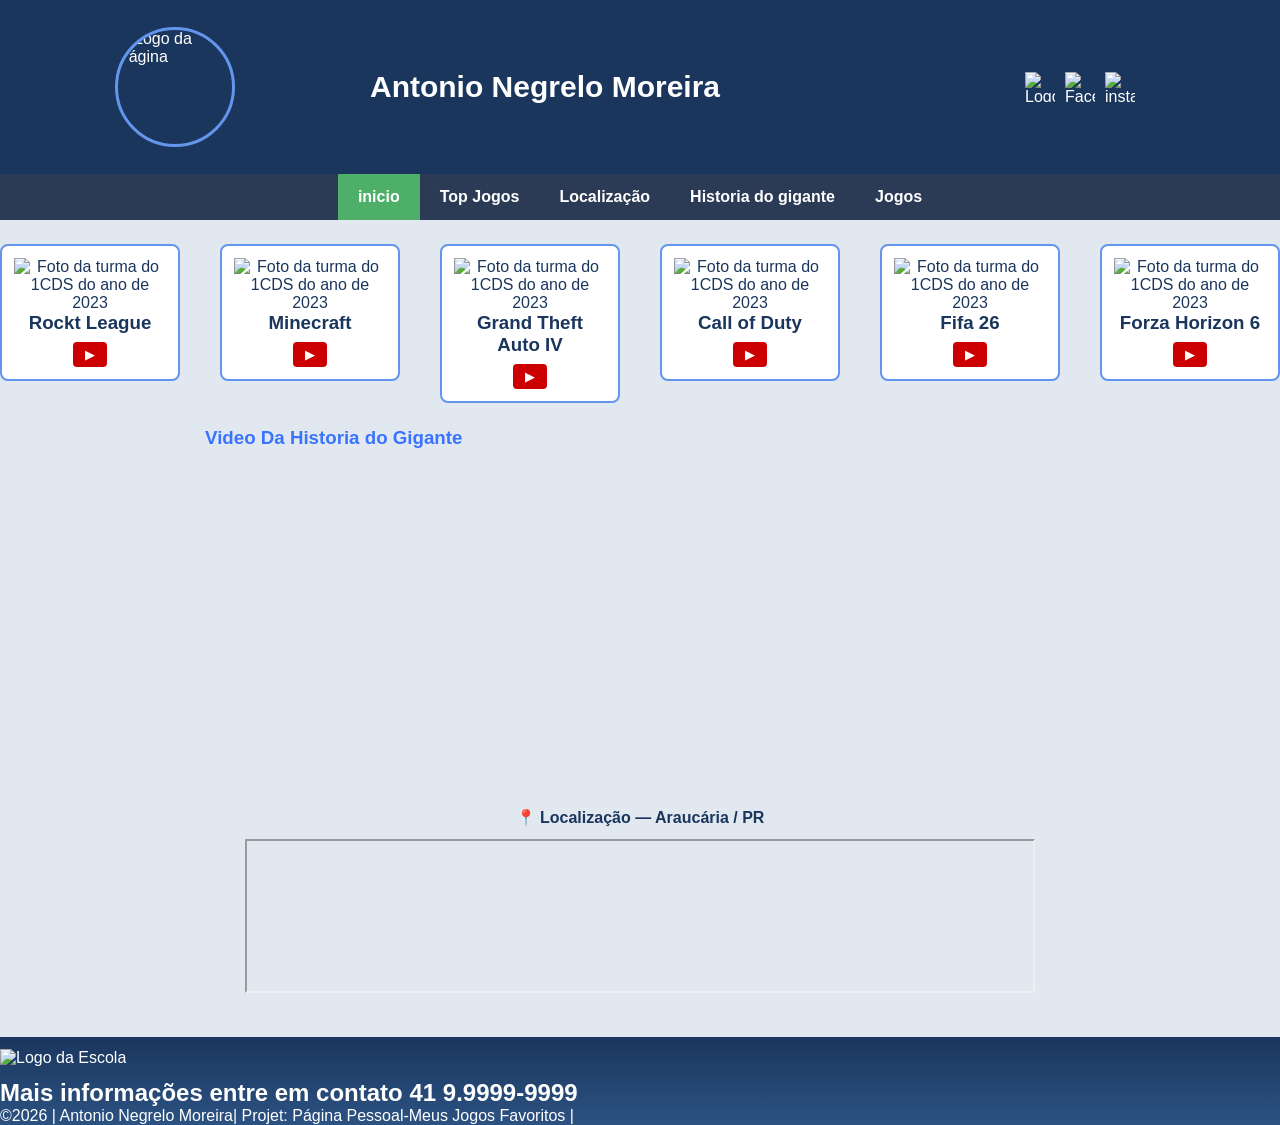
==== index.html @ 7507b569 "1" ====
<!DOCTYPE html>
<html lang="pt-br">
<head>
<meta charset="UTF-8">

<meta name="viewport" content="width=device-width, initial- scale=1.0">

<title>Home | Antonio Negrelo Moreira</title>
<link rel="stylesheet" href="style.css">
</head>
<body>

<!--header é a parte do cabeçalho do site, é o topo da página-->
<header class="cabecalho-itens">

<img class="cabecalho_imagem" src="antfoto.png" alt="Logo da Página">

<h1 class="titulo_site">Antonio Negrelo Moreira</h1>
<div class="sociais">
<img class="icone-social" src="whatsapp.png" alt="Logo do Whats da Escola">
<img class="icone-social" src="facebook.png" alt="Facebook da Escola">
<img class="icone-social" src="instagram.png" alt="instagram da Escola">
</div>
</header>

<!--MENU-->
<ul class="horizontal">
  <li><a class="active" href="index.html">inicio</a></li>
  <li><a href="top_6_jogos.html">Top Jogos</a></li>
  <li><a href="localização.html">Localização</a></li>
  <li><a href="historia_do_gigante.html">Historia do gigante</a></li>
    <li><a href="jogo.html">Jogos</a></li>

</ul>

<!--Seção estudantes é a parte do paragrafo 3 da página-->
<section class="estudante">
<div class="estudantes_todos">
<div class="estudante-div">
<img class="estudante-imagem" src="rocktleague.jpeg" alt="Foto da turma do 1CDS do ano de 2023">
<h3 class="estudante-nome">Rockt League</h3>
<a href="https://www.youtube.com/watch?v=SgSX3gOrj60" target="blank" 
class="botao-trailer"> ▶ </a>
</div>

<div class="estudante-div">
<img class="estudante-imagem" src="minecraft.jpg" alt="Foto da turma do 1CDS do ano de 2023">
<h3 class="estudante-nome">Minecraft</h3>
<a href="https://www.youtube.com/watch?v=79RwQe6EN_4&list=PLZHdY_46KnYvGWC_RUMxhVqboUOn0NlZK&index=1"target="blank" 
class="botao-trailer"> ▶ </a>
</div>

<div class="estudante-div">
<img class="estudante-imagem" src="gta.png" alt="Foto da turma do 1CDS do ano de 2023">
<h3 class="estudante-nome">Grand Theft Auto IV</h3>
<a href="https://www.youtube.com/watch?v=cv041_93_0Q"target="blank" 
class="botao-trailer"> ▶ </a>

</div>

<div class="estudante-div">
<img class="estudante-imagem" src="cod.jpg" alt="Foto da turma do 1CDS do ano de 2023">
<h3 class="estudante-nome">Call of Duty</h3>
<a href="https://www.youtube.com/watch?v=bH1lHCirCGI"target="blank" 
class="botao-trailer"> ▶ </a>

</div>

<div class="estudante-div">
<img class="estudante-imagem" src="fifa.jpg" alt="Foto da turma do 1CDS do ano de 2023">
<h3 class="estudante-nome">Fifa 26</h3>
<a href="https://www.youtube.com/watch?v=TSi0iJYSQ24"target="blank" 
class="botao-trailer"> ▶ </a>

</div>

<div class="estudante-div">
<img class="estudante-imagem" src="forza.jpg" alt="Foto da turma do 1CDS do ano de 2023">
<h3 class="estudante-nome">Forza Horizon 6</h3>
<a href="https://www.youtube.com/watch?v=p1wFbZwegpk"target="blank" 
class="botao-trailer"> ▶ </a>

</div>
</div>
</section>

<!--video-->
<div class="container-video">
  <h3 class="titulo_video"> Video Da Historia do Gigante</h3>
  <iframe width="100%" height="315" src="https://www.youtube.com/embed/yGZZJc6cv6U?si=d83aW45r7N-cAKhi" title="YouTube video player" frameborder="0" allow="accelerometer; autoplay; clipboard-write; encrypted-media; gyroscope; picture-in-picture; web-share" referrerpolicy="strict-origin-when-cross-origin" allowfullscreen></iframe>
</div>

<!-- ✨ ELEMENTO INÉDITO: MAPA — ARAUCÁRIA, PARANÁ -->
<div class="mapa-local">
  <h3>📍 Localização — Araucária / PR</h3>
  <iframe 
    src="https://www.google.com/maps/embed?pb=!1m18!1m12!1m3!1d3616.234521787954!2d-49.41680268489778!3d-25.586944783758047!2m3!1f0!2f0!3f0!3m2!1i1024!2i768!4f13.1!3m3!1m2!1s0x94dce18f0c477c09%3A0x40a32c6f10a7f2d0!2sArauc%C3%A1ria%20-%20PR!5e0!3m2!1spt-BR!2sbr!4v1782921234" 
    width="100%" 999"> 41 9.9999-9999
</a></h2>
<p>©2026 | Antonio Negrelo Moreira| Projet: Página Pessoal-Meus Jogos Favoritos | </p>
</footer>
</body>
</html>



    height="250" 999"> 41 9.9999-9999
</a></h2>
<p>©2026 | Antonio Negrelo Moreira| Projet: Página Pessoal-Meus Jogos Favoritos | </p>999"> 41 9.9999-9999
</a></h2>
<p>©2026 | Antonio Negrelo Moreira| Projet: Página Pessoal-Meus Jogos Favoritos | </p>
</footer>
</body>
</html>



</footer>
</body>
</html>



    style="border: none; border-radius: 8px;" 
    allowfullscreen="" 
    loading="lazy">
  </iframe>
</div>
<!--Seção rodapé é a parte final da paragrafo 3 da página-->
<footer class="escola">
<img class="logo_rodape" src="logo_nossa_escola.png" alt="Logo da Escola">
<h2 class="escola-título">Mais informações entre em contato<a class="link"

href="https://wa.me/5541999999999"> 
41 9.9999-9999
</a></h2>
<p>©2026 | Antonio Negrelo Moreira| Projet: Página Pessoal-Meus Jogos Favoritos | </p>
</footer>
</body>
</html>
---- style.css ----
*{
margin: 0;
padding: 0;
box-sizing: border-box;
}
body{
font-family: "Poppins", sans-serif;
}
header{
background-color: #1a365d;
color: #ffffff;
width: 100%;
padding: 20px;
}
.cabecalho-itens{
max-width: 1980px;
margin: 0 auto;
display: flex;
align-items: center;
justify-content: center;
}
.cabecalho_imagem {
    width: 120px;
    height: 120px;
    border-radius: 50%;
    object-fit: cover;
    border: 3px solid  #6495ed;
}

.titulo_site{
padding: 50px;
text-align: center;
width: 50%;
font-size: 30px;
}
.sociais{
display: flex;
justify-content: flex-end;
gap: 10px;
width: 25%;
padding-right: 30px;
}

.icone-social{
    width: 30px;
    height: 30px;
}
.banner1 {
    height: 100%;
    background: linear-gradient(#6495ed #4a78c2);
    display: flex;
    justify-content: center;
    align-items: center;
    
}

.banner-texto{
    text-align: center;
}

.escola-imagem {
    width: 180px;
    height: 260px;
    object-fit: cover;
    border-radius: 10px;
} 

.estudante_titulo{
padding: 50px;
text-align: center;

}
.estudante-nome{
text-align: center;
}
.estudante-imagem{
width: 180px;
height: 300px;
object-fit: center;
}
.estudante-icone{
width: 38px;
padding: 4px 8px;
}
.estudante{
background-image: #e2e8f0;
padding: 24px 0;
}

.estudantes_todos{
display: flex;
justify-content:space-around;
align-items: flex-start;
gap: 40px;
}

.escola{
background-image: linear-gradient(#1a365d,#2c5282);
color: white;
justify-content:center;
display:block;
}
.escola-titulo{
padding: 50px;
text-align: center;
}

.logo_rodape{
height: 80px;
padding: 12px 0;

}

.link{
color: #ffffff;
text-decoration: none;
}

.botao-trailer {
    display: inline-block;
    background-color: #cc0000; 
    color: #ffffff;
    font-size: 13px;
    padding: 5px 12px;
    border-radius: 4px;
    text-decoration: none;
    margin-top: 8px;
}
 
.botao-trailer:hover {
    background-color: #990000;
}

body{
    background-color: #e2e8f0;
    color: #1a365d;
}

.estudante-div{
    text-align: center;
    border: 2px solid #6495ed;
    border-radius: 8px;
    padding: 12px;
    background: #ffffff;
}

.container-video {
    COLOR: #3874FF ;
width: 100%;
max-width: 900px; /* opcional: limita a largura máxima */
margin: 0 auto;
padding: 0 15px; /* espaçamento lateral em telas pequenas */
box-sizing: border-box;
}

.titulo-video {
color: #ffffff;
font-size: 1.5rem;
margin-bottom: 1rem;
text-align: center;
}

/* Vídeo responsivo mantendo proporção 16:9 */
.video {
width: 100%;
height: auto;
aspect-ratio: 16 / 9;
border: none;
display: block;
}


.mapa-local {
  text-align: center;
  margin: 25px auto;
  padding: 15px;
  background-color: #e2e8f0;
  border-radius: 8px;
  max-width: 820px;
}
.mapa-local h3 {
  color: #1a365d;
  margin: 0 0 12px 0;
  font-size: 16px;
}

/* Centraliza e aplica a cor do topo */
ul.horizontal {
  list-style-type: none;
  margin: 0;
  padding: 0;
  background-color: #2b3a55; /* Azul do seu cabeçalho */
  display: flex;             /* Flexbox para centralizar */
  justify-content: center;   /* Centraliza os itens no meio da tela */
}

/* Estilo dos botões */
ul.horizontal li a {
  display: block;
  color: #ffffff;
  text-align: center;
  padding: 14px 20px;
  text-decoration: none;
  font-family: sans-serif;
  font-weight: bold;
}

/* Efeito ao passar o mouse */
ul.horizontal li a:hover {
  background-color: #3f5173; /* Azul um pouco mais claro */
}

/* Botão da página ativa */
ul.horizontal li a.active {
  background-color: #4eb068; /* Verde de destaque */
}

/* Área principal do jogo */
.secao-jogo {
    width: 100%;
    margin: 30px auto;
    box-sizing: border-box;
    text-align: center;
}

/* Quadro do jogo */
.quadro-jogo {
    display: block;
    position: relative;
    width: calc(100% - 32px);
    max-width: 1400px;
    aspect-ratio: 16 / 9;
    margin: 0 auto;
    padding: 0;
    background: #080808;
    overflow: hidden;
    border-radius: 14px;
    box-sizing: border-box;
}

/* O jogo preenche completamente o quadro */
.quadro-jogo iframe {
    position: absolute;
    inset: 0;
    display: block;
    width: 100%;
    height: 100%;
    max-width: none;
    margin: 0;
    padding: 0;
    border: none;
    background: #000000;
}

/* Tela cheia */
#jogo-frame:fullscreen {
    position: fixed;
    inset: 0;
    width: 100vw;
    height: 100vh;
    max-width: none;
    border: none;
    border-radius: 0;
    background: #000000;
}

/* Botão de tela cheia */
.botao-tela-cheia {
    display: block;
    margin: 12px auto 30px;
    padding: 12px 22px;
    background: #171717;
    color: #ffffff;
    border: 1px solid #c49b45;
    border-radius: 8px;
    font-size: 16px;
    font-weight: bold;
    cursor: pointer;
    transition: background 0.2s, color 0.2s;
}

.botao-tela-cheia:hover {
    background: #c49b45;
    color: #111111;
}

/* Link para abrir o jogo em outra aba */
.link-jogo {
    margin-top: 14px;
}

.link-jogo a {
    color: #c49b45;
    text-decoration: none;
}

.link-jogo a:hover {
    text-decoration: underline;
}
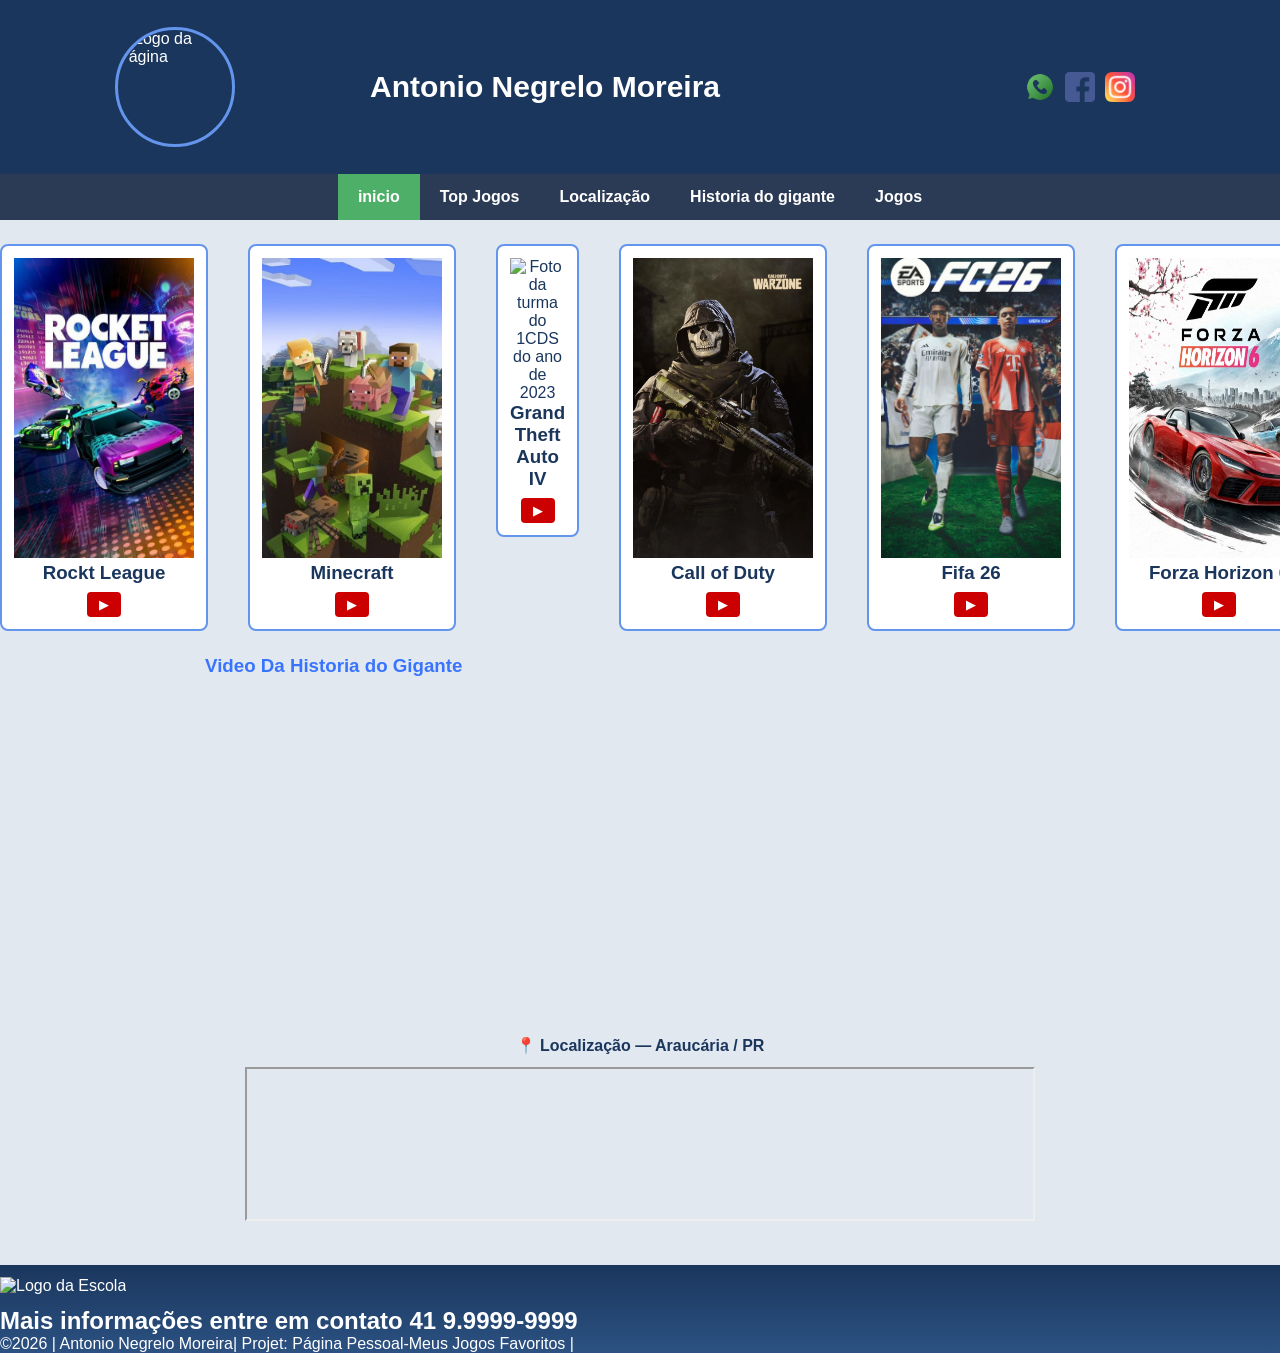
==== commit 164bbf00: "3" ====
--- a/index.html
+++ b/index.html
@@ -90,7 +90,7 @@
   <iframe width="100%" height="315" src="https://www.youtube.com/embed/yGZZJc6cv6U?si=d83aW45r7N-cAKhi" title="YouTube video player" frameborder="0" allow="accelerometer; autoplay; clipboard-write; encrypted-media; gyroscope; picture-in-picture; web-share" referrerpolicy="strict-origin-when-cross-origin" allowfullscreen></iframe>
 </div>
 
-<!-- ✨ ELEMENTO INÉDITO: MAPA — ARAUCÁRIA, PARANÁ -->
+<!--- mapa --->
 <div class="mapa-local">
   <h3>📍 Localização — Araucária / PR</h3>
   <iframe 
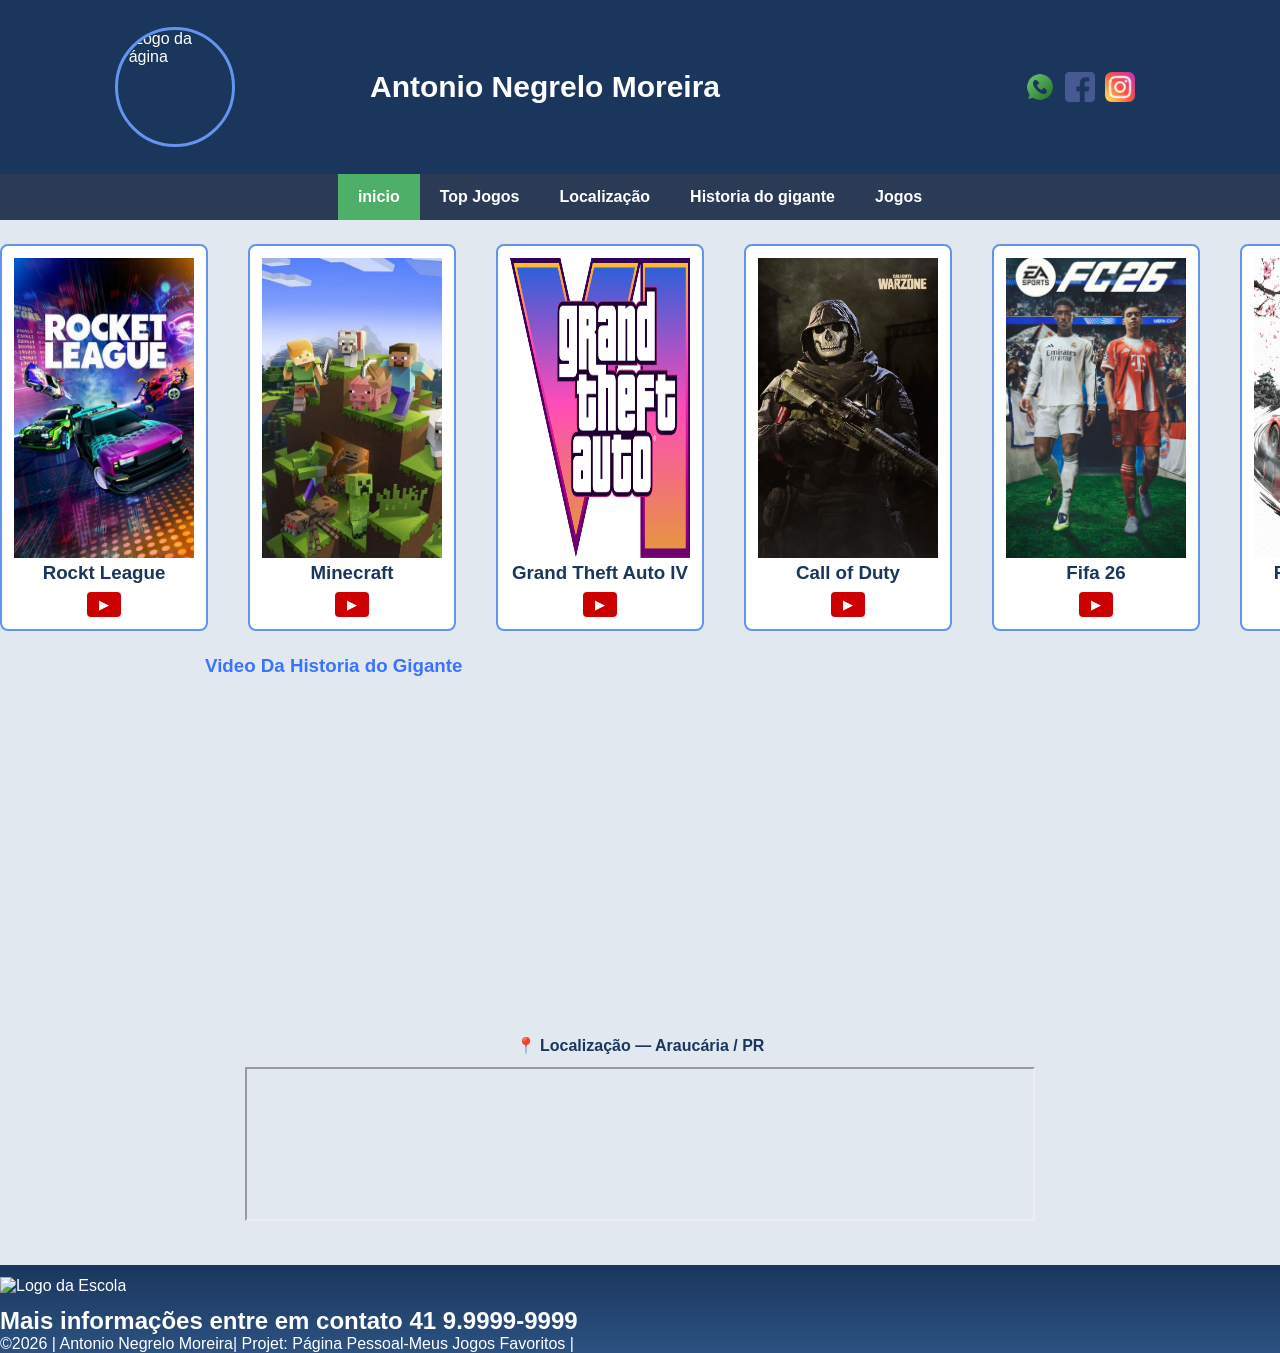
==== commit e0d1a719: "4" ====
--- a/index.html
+++ b/index.html
@@ -51,7 +51,7 @@
 </div>
 
 <div class="estudante-div">
-<img class="estudante-imagem" src="gta.png" alt="Foto da turma do 1CDS do ano de 2023">
+<img class="estudante-imagem" src="GTA6.webp" alt="Foto da turma do 1CDS do ano de 2023">
 <h3 class="estudante-nome">Grand Theft Auto IV</h3>
 <a href="https://www.youtube.com/watch?v=cv041_93_0Q"target="blank" 
 class="botao-trailer"> ▶ </a>
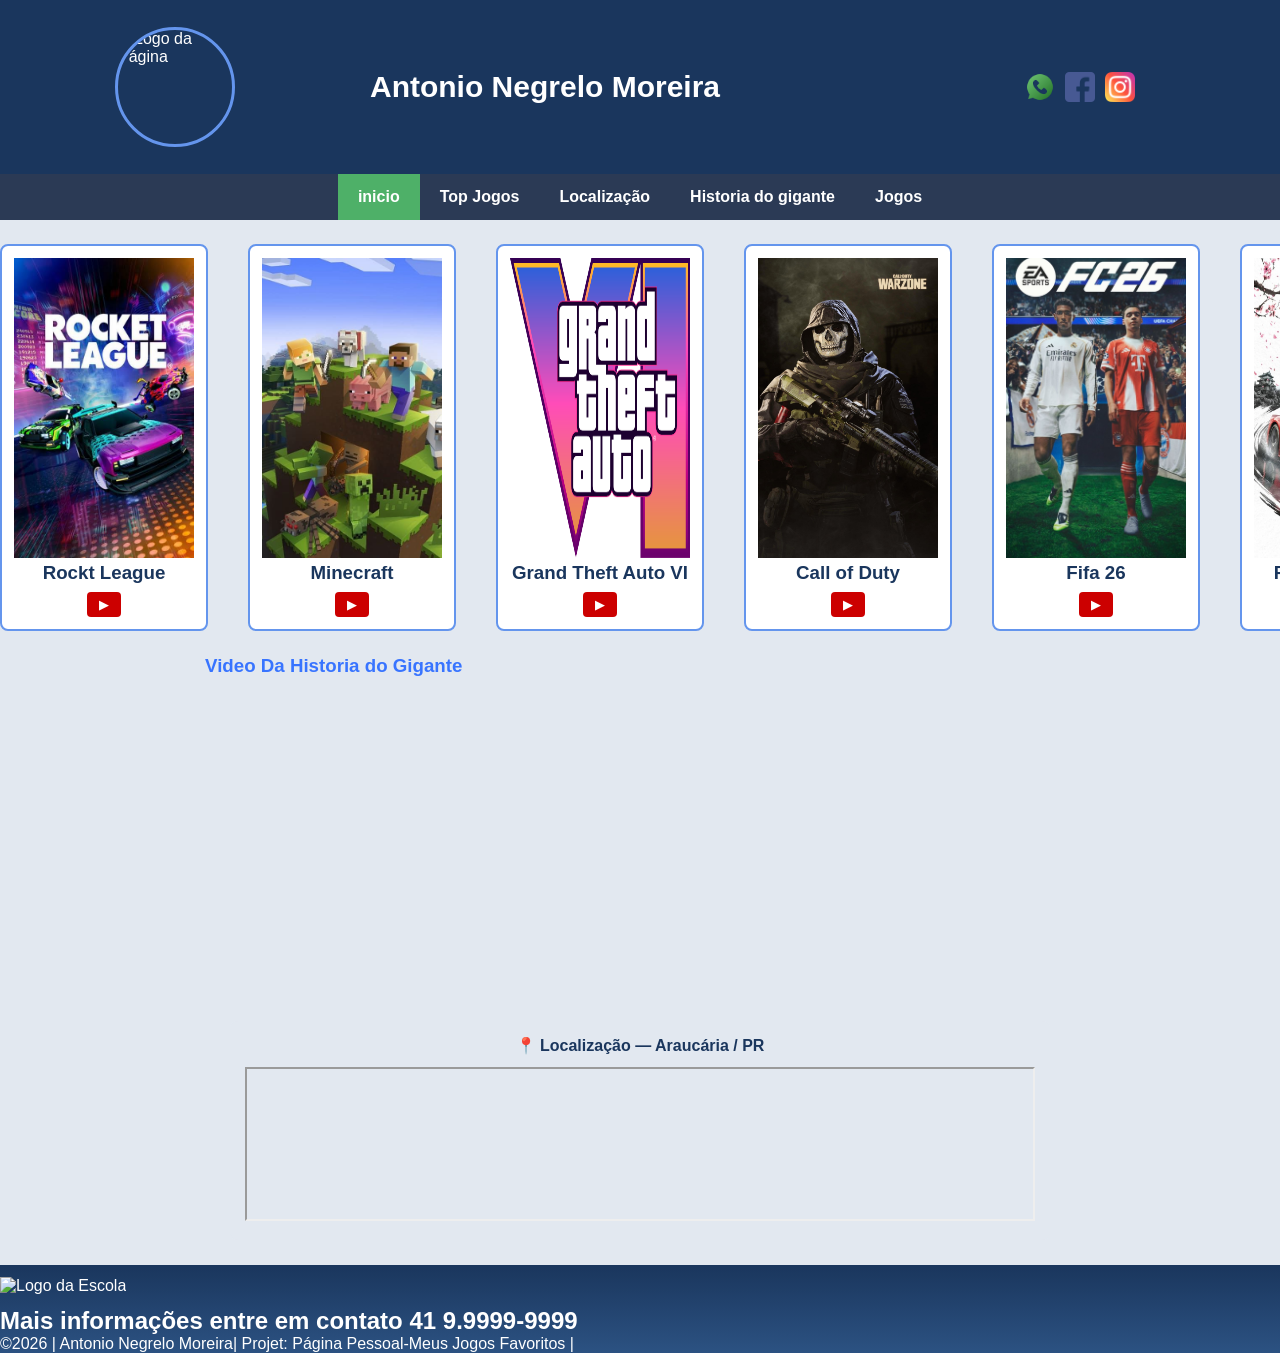
==== commit 4f2b16c6: "4" ====
--- a/index.html
+++ b/index.html
@@ -26,7 +26,7 @@
 <!--MENU-->
 <ul class="horizontal">
   <li><a class="active" href="index.html">inicio</a></li>
-  <li><a href="top_6_jogos.html">Top Jogos</a></li>
+  <li><a href="topjogos.html">Top Jogos</a></li>
   <li><a href="localização.html">Localização</a></li>
   <li><a href="historia_do_gigante.html">Historia do gigante</a></li>
     <li><a href="jogo.html">Jogos</a></li>
@@ -52,7 +52,7 @@
 
 <div class="estudante-div">
 <img class="estudante-imagem" src="GTA6.webp" alt="Foto da turma do 1CDS do ano de 2023">
-<h3 class="estudante-nome">Grand Theft Auto IV</h3>
+<h3 class="estudante-nome">Grand Theft Auto VI</h3>
 <a href="https://www.youtube.com/watch?v=cv041_93_0Q"target="blank" 
 class="botao-trailer"> ▶ </a>
 
@@ -97,33 +97,7 @@
     src="https://www.google.com/maps/embed?pb=!1m18!1m12!1m3!1d3616.234521787954!2d-49.41680268489778!3d-25.586944783758047!2m3!1f0!2f0!3f0!3m2!1i1024!2i768!4f13.1!3m3!1m2!1s0x94dce18f0c477c09%3A0x40a32c6f10a7f2d0!2sArauc%C3%A1ria%20-%20PR!5e0!3m2!1spt-BR!2sbr!4v1782921234" 
     width="100%" 999"> 41 9.9999-9999
 </a></h2>
-<p>©2026 | Antonio Negrelo Moreira| Projet: Página Pessoal-Meus Jogos Favoritos | </p>
-</footer>
-</body>
-</html>
 
-
-
-    height="250" 999"> 41 9.9999-9999
-</a></h2>
-<p>©2026 | Antonio Negrelo Moreira| Projet: Página Pessoal-Meus Jogos Favoritos | </p>999"> 41 9.9999-9999
-</a></h2>
-<p>©2026 | Antonio Negrelo Moreira| Projet: Página Pessoal-Meus Jogos Favoritos | </p>
-</footer>
-</body>
-</html>
-
-
-
-</footer>
-</body>
-</html>
-
-
-
-    style="border: none; border-radius: 8px;" 
-    allowfullscreen="" 
-    loading="lazy">
   </iframe>
 </div>
 <!--Seção rodapé é a parte final da paragrafo 3 da página-->
--- a/style.css
+++ b/style.css
@@ -108,7 +108,7 @@
 .logo_rodape{
 height: 80px;
 padding: 12px 0;
-
+text-align: center;
 }
 
 .link{
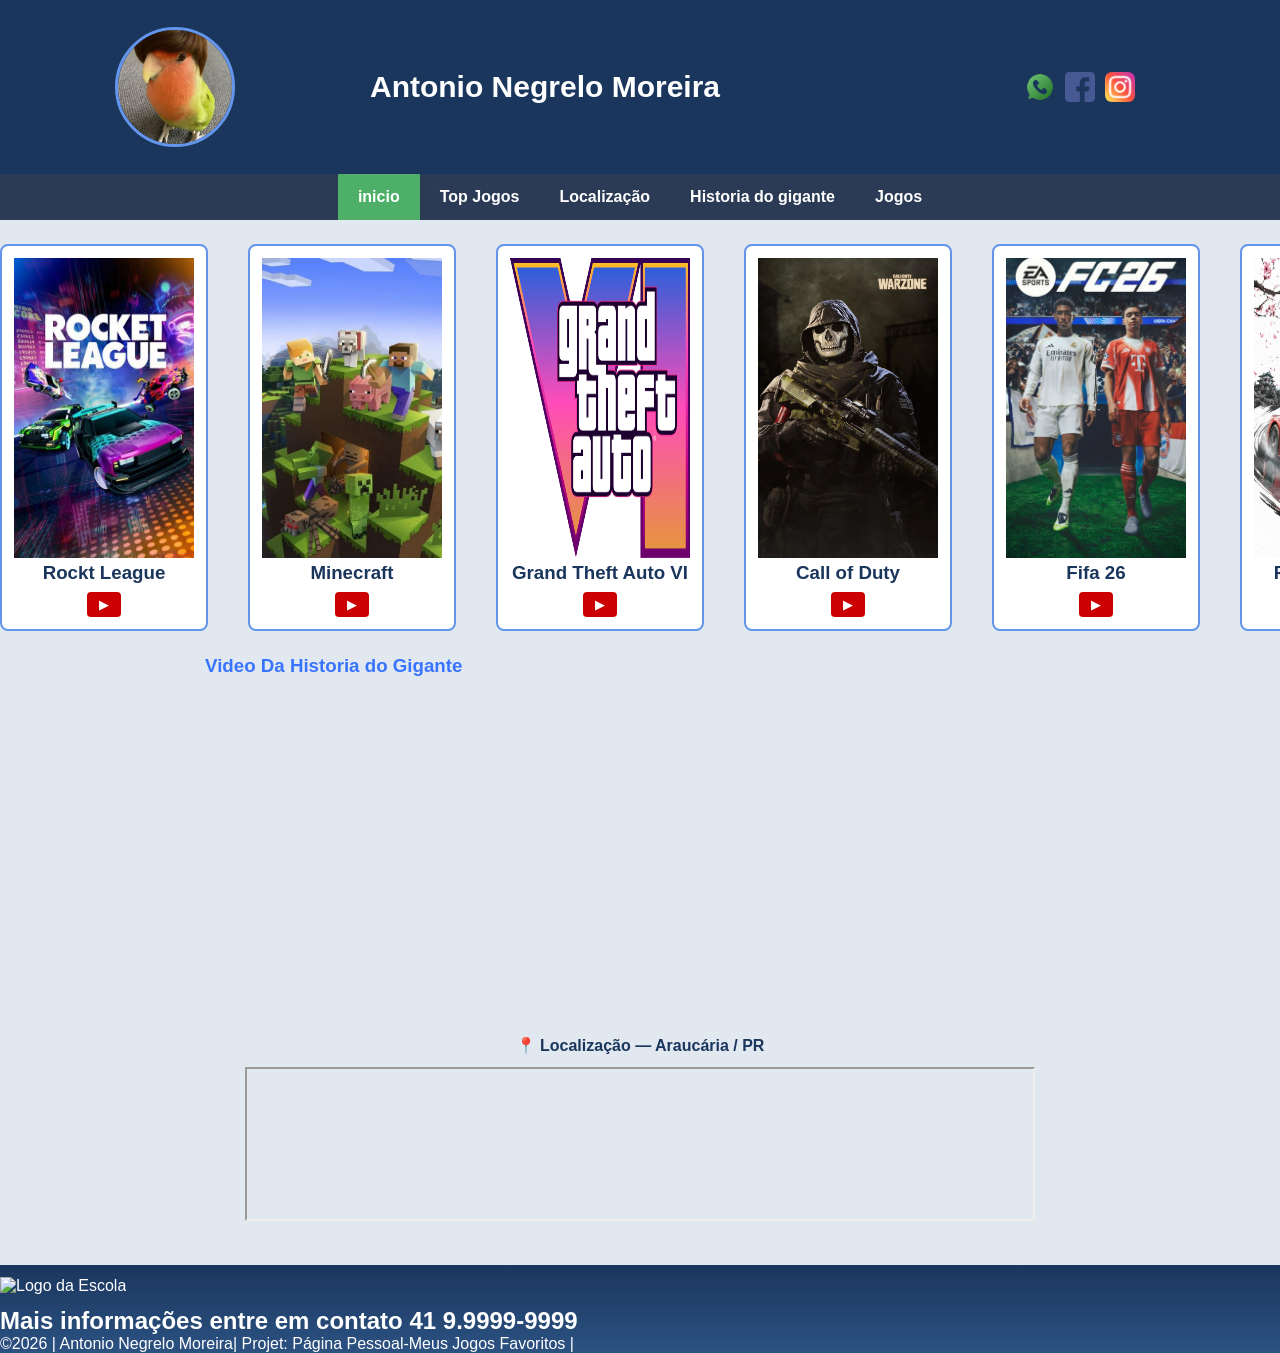
==== commit 4b214ed0: "9" ====
--- a/index.html
+++ b/index.html
@@ -13,7 +13,7 @@
 <!--header é a parte do cabeçalho do site, é o topo da página-->
 <header class="cabecalho-itens">
 
-<img class="cabecalho_imagem" src="antfoto.png" alt="Logo da Página">
+<img class="cabecalho_imagem" src="perfil.jpeg" alt="Logo da Página">
 
 <h1 class="titulo_site">Antonio Negrelo Moreira</h1>
 <div class="sociais">
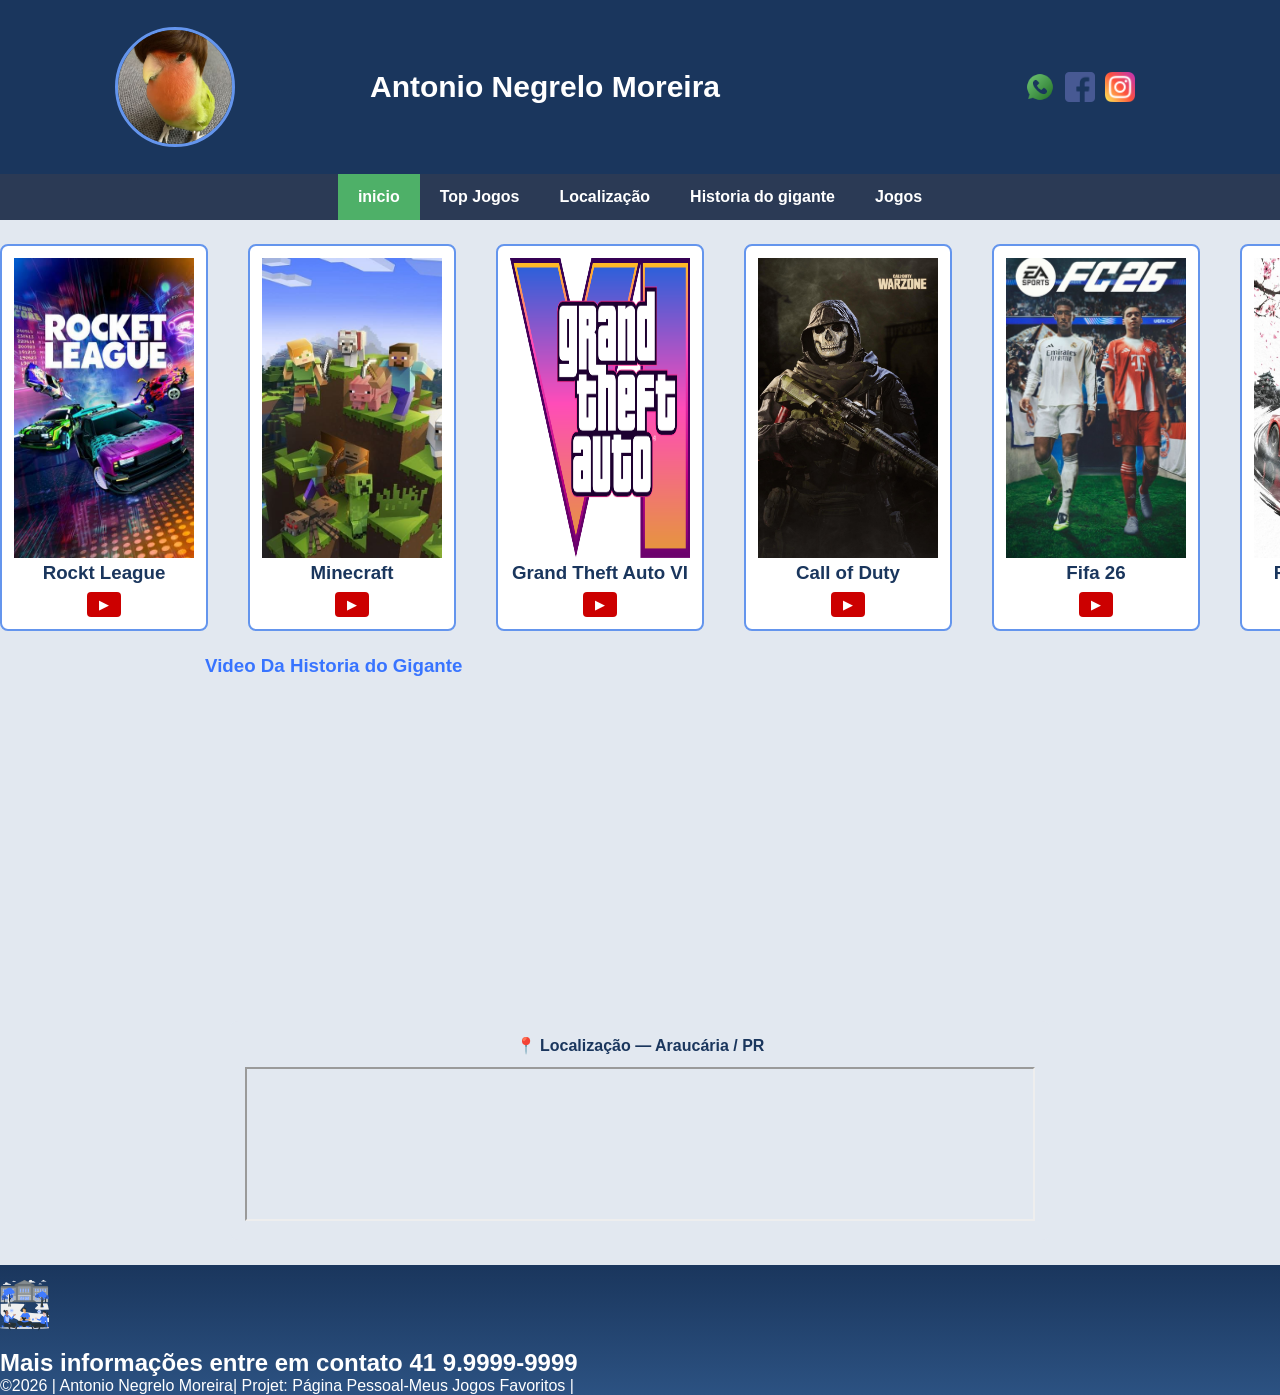
==== commit f29ade1d: "11" ====
--- a/index.html
+++ b/index.html
@@ -113,4 +113,6 @@
 </body>
 </html>
 
+<script src="script.js"></script>
 
+
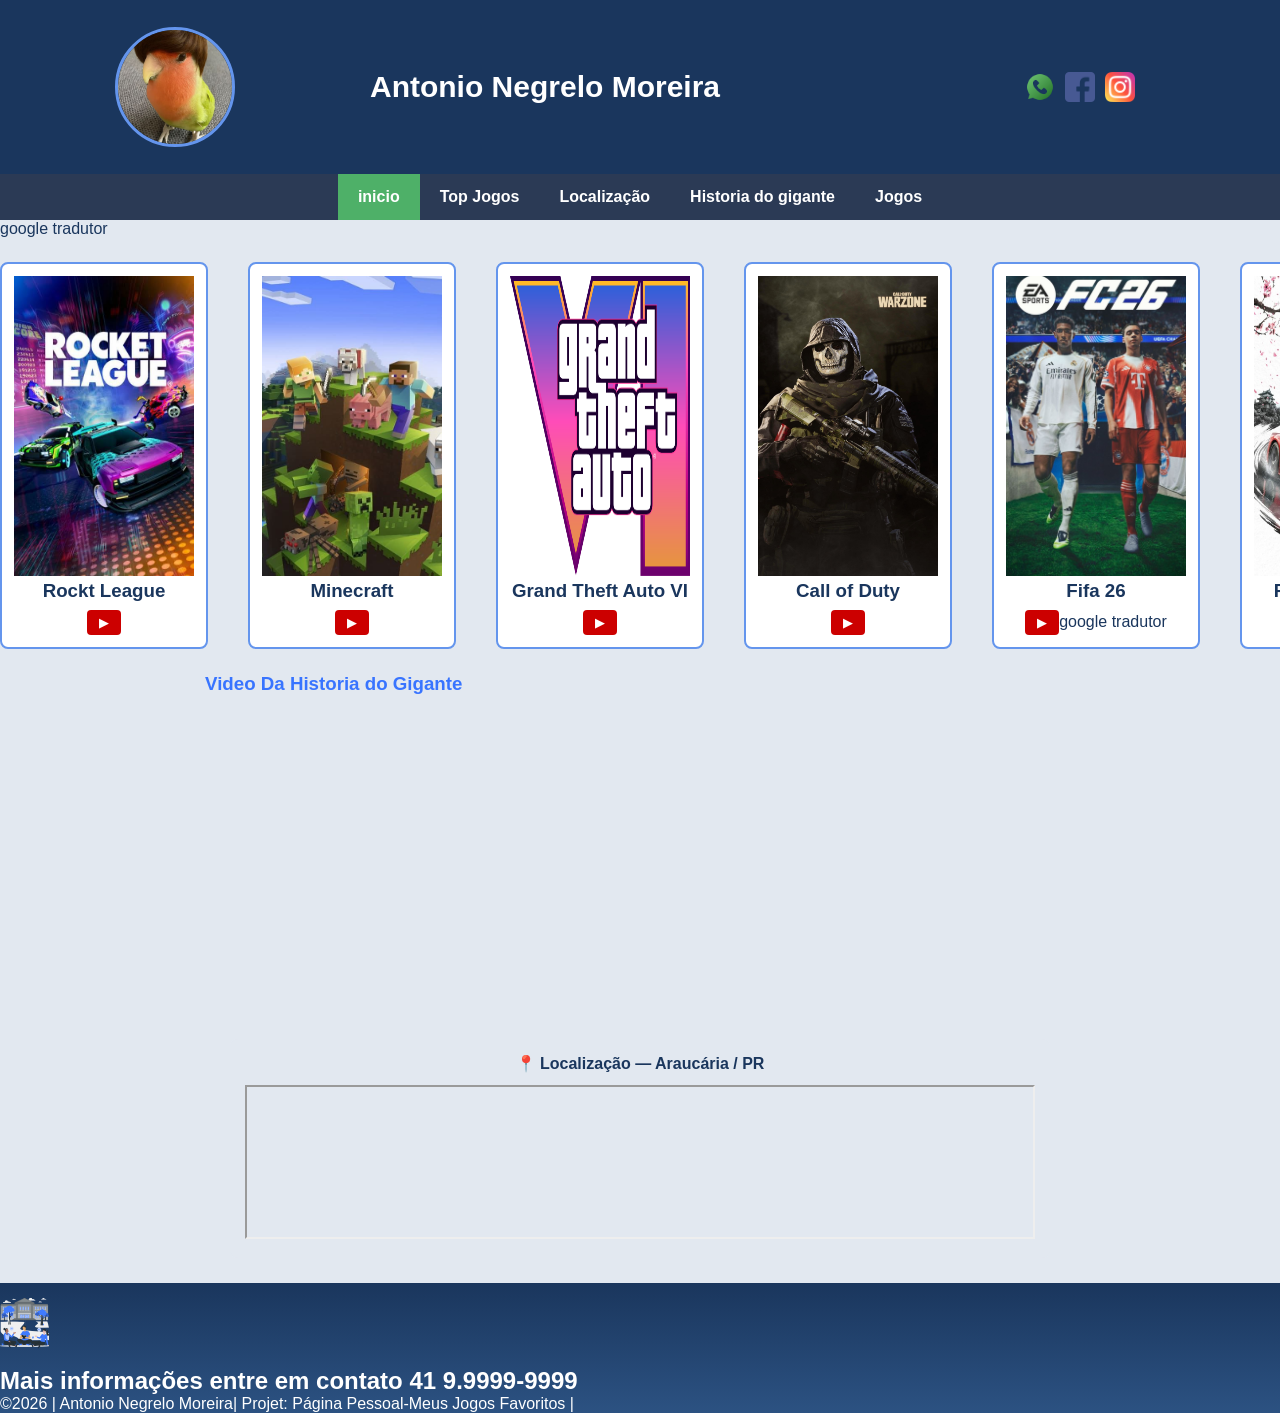
==== commit 7272f42f: "1" ====
--- a/index.html
+++ b/index.html
@@ -32,7 +32,7 @@
     <li><a href="jogo.html">Jogos</a></li>
 
 </ul>
-
+google tradutor
 <!--Seção estudantes é a parte do paragrafo 3 da página-->
 <section class="estudante">
 <div class="estudantes_todos">
@@ -70,7 +70,7 @@
 <img class="estudante-imagem" src="fifa.jpg" alt="Foto da turma do 1CDS do ano de 2023">
 <h3 class="estudante-nome">Fifa 26</h3>
 <a href="https://www.youtube.com/watch?v=TSi0iJYSQ24"target="blank" 
-class="botao-trailer"> ▶ </a>
+class="botao-trailer"> ▶ </a>google tradutor
 
 </div>
 
